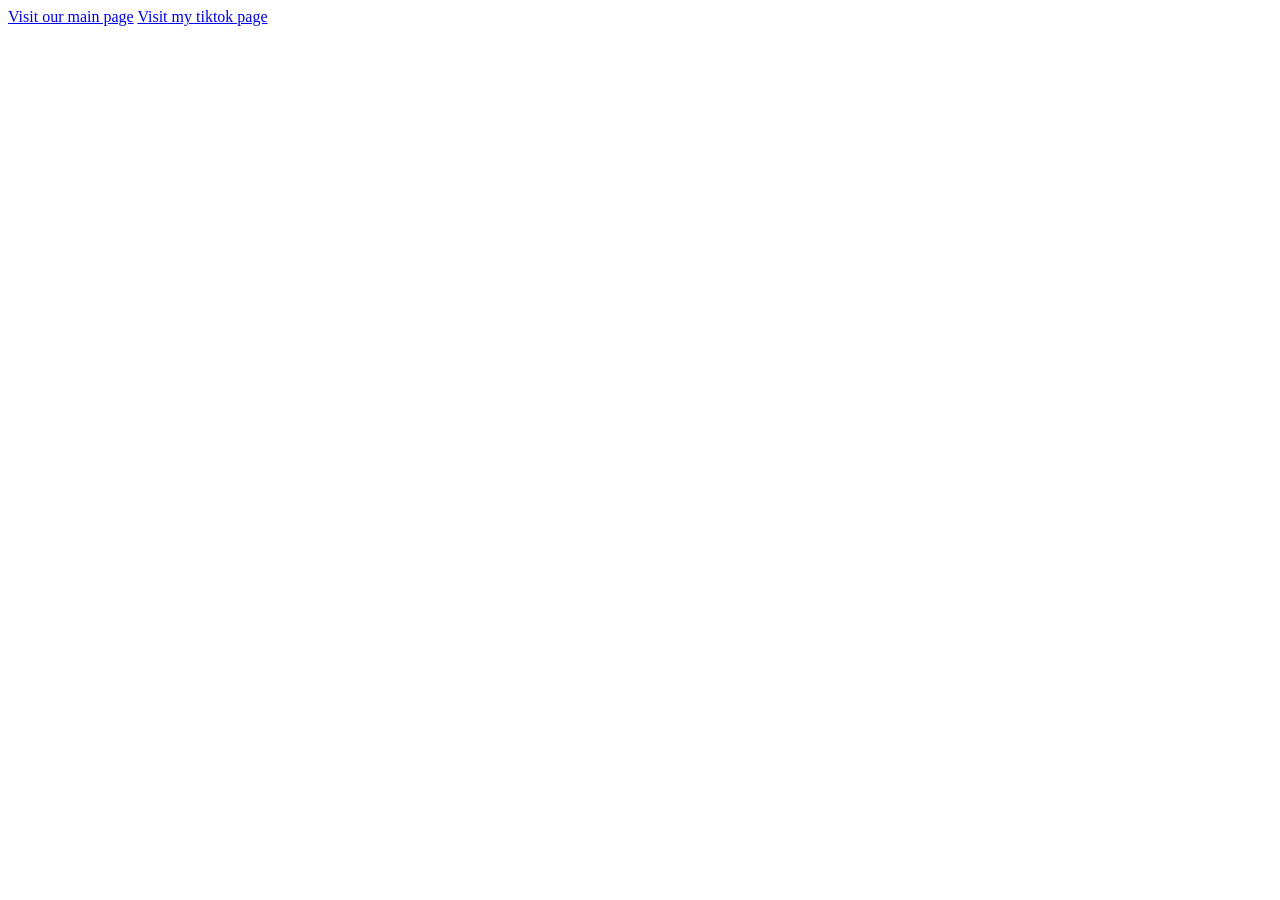
==== index.html @ de8d091e "Rename About us.html to index.html" ====
<!DOCTYPE html>

<html>

<head>

<title>About us title</title>

</head>

<body>

	<a href="test.html">Visit our main page</a>
	<a href="https://www.tiktok.com/@baby_gee97">Visit my tiktok page</a>

</body>

</html>
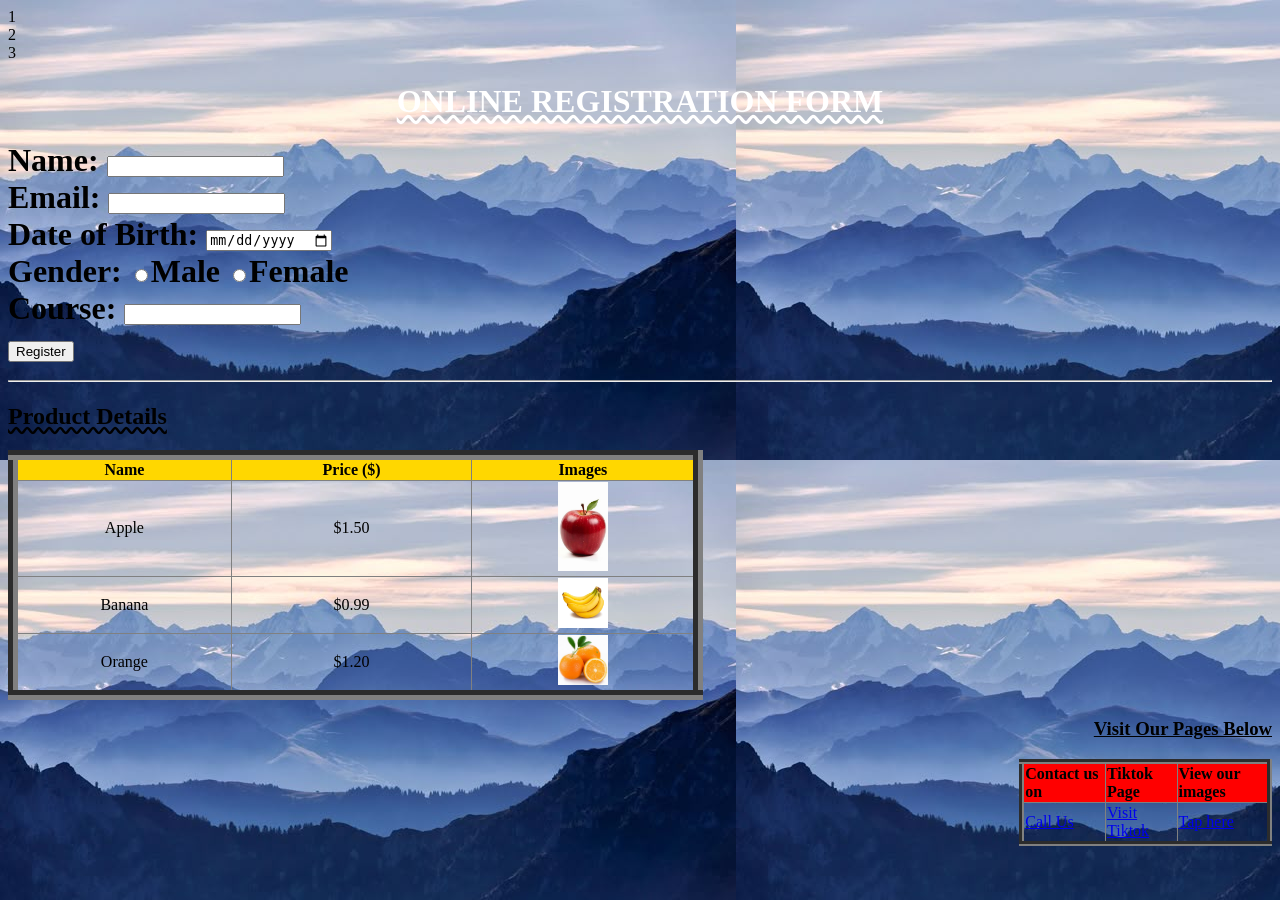
==== commit 473d5851: "Rename test.html to index.html" ====
--- a/index.html
+++ b/index.html
@@ -4,14 +4,102 @@
 
 <head>
 
-<title>About us title</title>
+	<link rel="stylesheet"href="bootstrap-5.3.8/css/bootstrap.min.css">
+	<div class="bs-docs-grid">
+		<div class="row">
+  <div class="col">1</div>
+  <div class="col">2</div>
+  <div class="col">3</div>
+</div>
+
+<title>This is document title</title>
 
 </head>
 
 <body>
 
-	<a href="test.html">Visit our main page</a>
-	<a href="https://www.tiktok.com/@baby_gee97">Visit my tiktok page</a>
+<h1 style="color: white; text-align: center; text-decoration: underline wavy;">ONLINE REGISTRATION FORM<h1>
+
+<style> body {background-image: url("wa.jpg");</style>
+
+<form>Name: <input type="text"><br>
+
+Email: <input type="email"><br>
+
+Date of Birth: <input type="Date"><br>
+
+Gender: <input type="radio" name="gender">Male
+<input type="radio" name="gender">Female<br>
+
+Course: <input type="Course"><br>
+
+<input type="submit" value="Register">
+
+</form>
+
+<hr>
+
+<h2 style="text-align: left; text-decoration: underline wavy;">Product Details</h2>
+
+<table border="10" style="width: 55%; border-collapse: collapse; text-align: center;">
+
+	<tr style="background: gold; ">
+		<th>Name</th>
+		<th>Price ($)</th>
+		<th>Images</th>
+	</tr>
+	<tr>
+	<td>Apple</td>
+	<td>$1.50</td>
+	<td><img src="aaa.jpg"width="50"></td>
+</tr>
+	<tr>
+	<td>Banana</td>
+	<td>$0.99</td>
+	<td><img src="ab.jpg"width="50"></td>
+</tr>
+	<tr>
+	<td>Orange</td>
+	<td>$1.20</td>
+	<td><img src="ar.jpg"width="50"></td>
+</tr>
+</table>
+
+<h3 style="text-align: right; text-decoration: underline;">Visit Our Pages Below</h3>
+
+<table border="5" style="width: 20%; border-collapse: collapse; text-align: left; float: right;">
+
+<tr style="background: red;">
+	<th>Contact us on</th>
+	<th>Tiktok Page</th>
+	<th>View our images</th>
+</tr>
+<tr>
+	<td><a href="tel 0547662574">Call Us</a></td>
+		<td><a href="https://www.tiktok.com/@baby_gee97">Visit Tiktok</a></td>
+			<td><a href="aw.jpg">Tap here</a></td>
+</tr>
+</table>
+
+
+
+
+
+
+
+
+
+
+
+
+
+
+
+
+
+
+
+
 
 </body>
 
